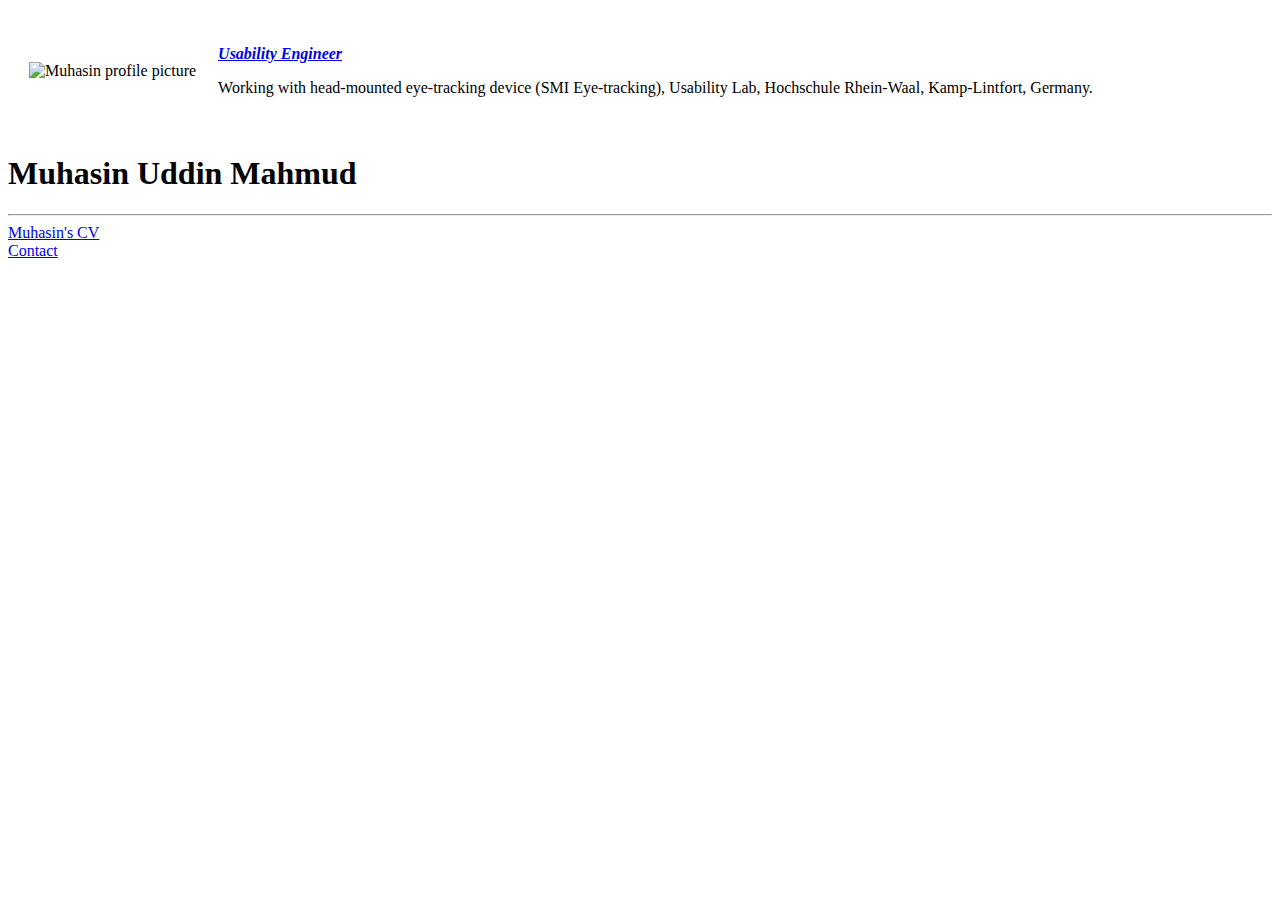
==== index.html @ c417792d "Add initial cv website files" ====
<!DOCTYPE html>
<html lang="en" dir="ltr">

<head>
  <meta charset="utf-8">
  <title>Muhasin's Personal Site</title>
</head>

<body>
  <table cellspacing="20">
    <tr>
      <td><img src="images/mahmud.png" alt="Muhasin profile picture"></td>
      <td><p><em><strong> <a href="https://en.wikipedia.org/wiki/Usability_engineering">Usability Engineer</a></strong></em></p>
      <p>Working with head-mounted eye-tracking device (SMI Eye-tracking), Usability Lab, Hochschule Rhein-Waal, Kamp-Lintfort, Germany.</p></td>
    </tr>
  </table>

  <h1> Muhasin Uddin Mahmud</h1>



  <hr>
  <a href="CV.html">Muhasin's CV</a>
  <br>
  <a href="Contact me.html">Contact</a>
</body>

</html>
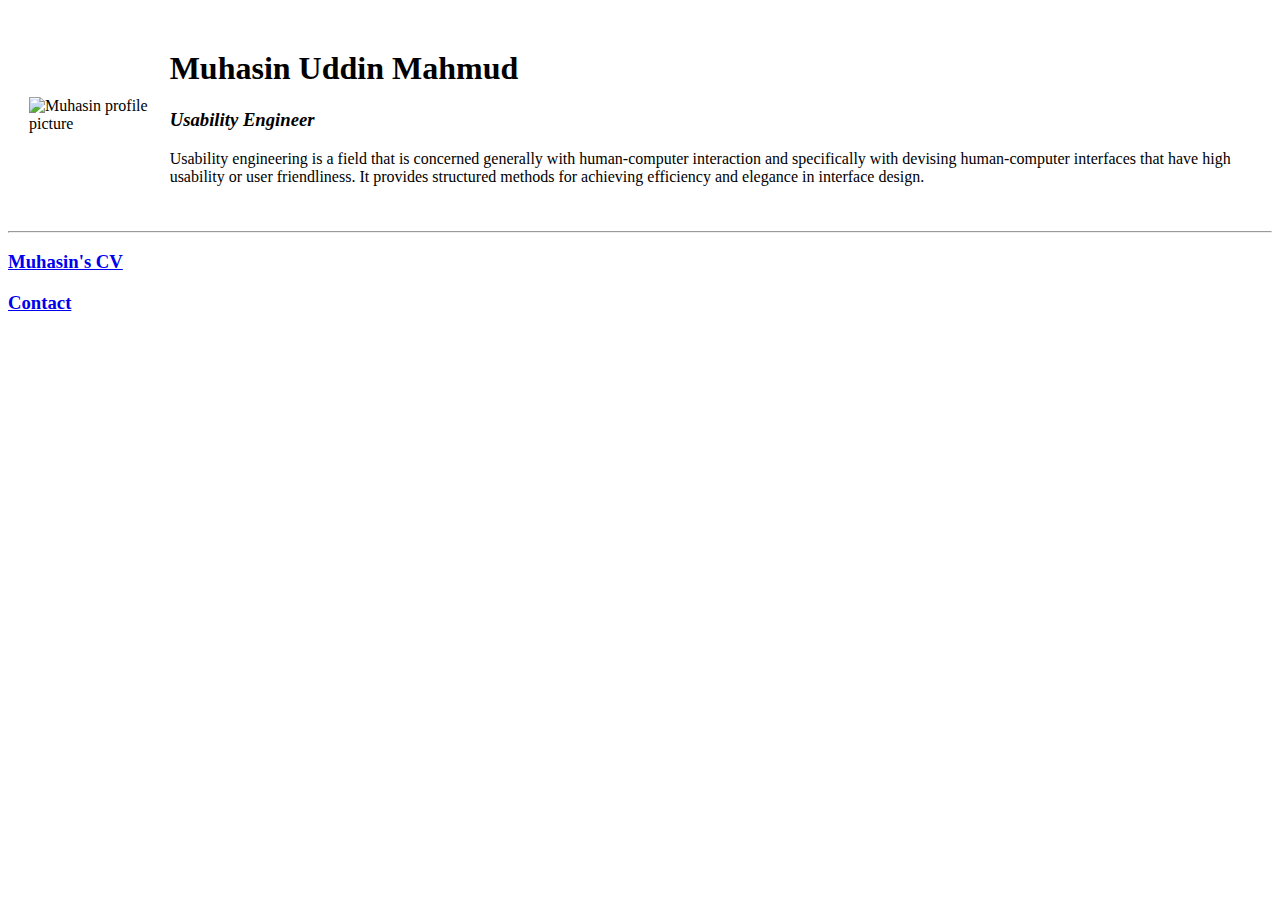
==== commit bf3d6001: "new info update" ====
--- a/index.html
+++ b/index.html
@@ -4,25 +4,32 @@
 <head>
   <meta charset="utf-8">
   <title>Muhasin's Personal Site</title>
+  <link rel="stylesheet" href="css/styles.css">
+
+  <style>
+    img {
+      height: 225px;
+    }
+  </style>
+
 </head>
 
 <body>
   <table cellspacing="20">
     <tr>
-      <td><img src="images/mahmud.png" alt="Muhasin profile picture"></td>
-      <td><p><em><strong> <a href="https://en.wikipedia.org/wiki/Usability_engineering">Usability Engineer</a></strong></em></p>
-      <p>Working with head-mounted eye-tracking device (SMI Eye-tracking), Usability Lab, Hochschule Rhein-Waal, Kamp-Lintfort, Germany.</p></td>
+      <td><img src="images/mumahmud.png" alt="Muhasin profile picture"></td>
+      <td><h1> Muhasin Uddin Mahmud</h1>
+        <p><em><strong> <h3>Usability Engineer</strong></h3></em></p>
+        <p>Usability engineering is a field that is concerned generally with human-computer interaction and specifically with devising human-computer interfaces that have high usability or user friendliness. It provides structured methods for achieving efficiency and elegance in interface design.</p>
+      </td>
     </tr>
   </table>
-
-  <h1> Muhasin Uddin Mahmud</h1>
 
 
 
   <hr>
-  <a href="CV.html">Muhasin's CV</a>
-  <br>
-  <a href="Contact me.html">Contact</a>
+  <a href="CV.html"><h3>Muhasin's CV</h3></a>
+<a href="Contact me.html"><h3>Contact</h3></a>
 </body>
 
 </html>
